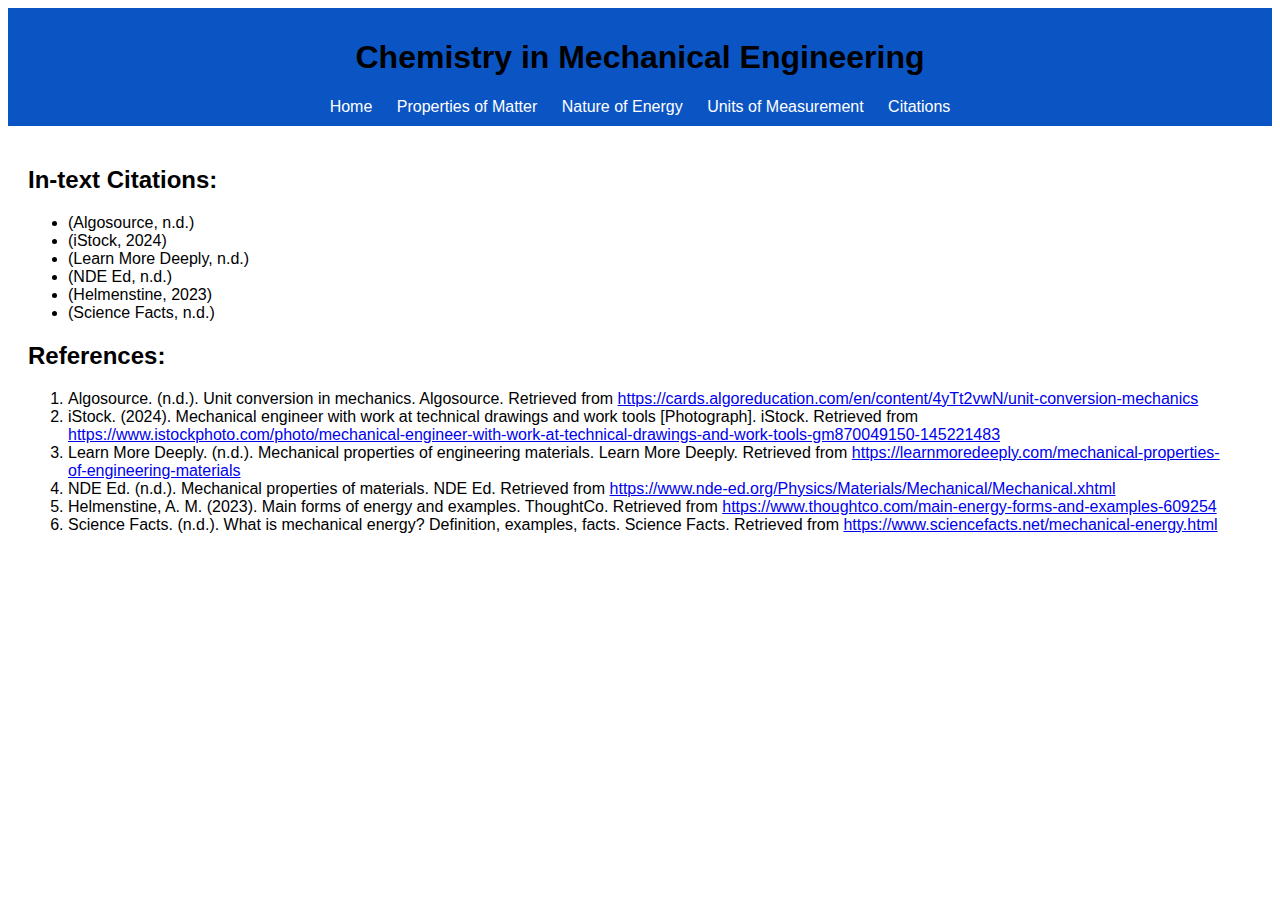
==== citations.html @ c307829b "added citations" ====
<!DOCTYPE html>
<html lang="en">
<head>
    <meta charset="UTF-8">
    <meta name="viewport" content="width=device-width, initial-scale=1.0">
    <link rel="stylesheet" href="styles.css">
    <title>Citations</title>
    <style>
        body {
            font-family: Arial, sans-serif;
        }
        .right-aligned {
            text-align: left;
            margin-right: 20px; 
        }
    </style>
</head>
<body>
    <header>
        <h1>Chemistry in Mechanical Engineering</h1>
        <nav>
            <a href="index.html">Home</a>
            <a href="properties_of_matter.html">Properties of Matter</a>
            <a href="nature_of_energy.html">Nature of Energy</a>
            <a href="units_of_measurement.html">Units of Measurement</a>
            <a href="citations.html">Citations</a>
        </nav>
    </header>
    <main>
    <div class="right-aligned">
        <h2>In-text Citations:</h2>
        <ul>
            <li>(Algosource, n.d.)</li>
            <li>(iStock, 2024)</li>
            <li>(Learn More Deeply, n.d.)</li>
            <li>(NDE Ed, n.d.)</li>
            <li>(Helmenstine, 2023)</li>
            <li>(Science Facts, n.d.)</li>
        </ul>

        <h2>References:</h2>
        <ol>
            <li>Algosource. (n.d.). Unit conversion in mechanics. Algosource. Retrieved from <a href="https://cards.algoreducation.com/en/content/4yTt2vwN/unit-conversion-mechanics">https://cards.algoreducation.com/en/content/4yTt2vwN/unit-conversion-mechanics</a></li>
            <li>iStock. (2024). Mechanical engineer with work at technical drawings and work tools [Photograph]. iStock. Retrieved from <a href="https://www.istockphoto.com/photo/mechanical-engineer-with-work-at-technical-drawings-and-work-tools-gm870049150-145221483">https://www.istockphoto.com/photo/mechanical-engineer-with-work-at-technical-drawings-and-work-tools-gm870049150-145221483</a></li>
            <li>Learn More Deeply. (n.d.). Mechanical properties of engineering materials. Learn More Deeply. Retrieved from <a href="https://learnmoredeeply.com/mechanical-properties-of-engineering-materials">https://learnmoredeeply.com/mechanical-properties-of-engineering-materials</a></li>
            <li>NDE Ed. (n.d.). Mechanical properties of materials. NDE Ed. Retrieved from <a href="https://www.nde-ed.org/Physics/Materials/Mechanical/Mechanical.xhtml">https://www.nde-ed.org/Physics/Materials/Mechanical/Mechanical.xhtml</a></li>
            <li>Helmenstine, A. M. (2023). Main forms of energy and examples. ThoughtCo. Retrieved from <a href="https://www.thoughtco.com/main-energy-forms-and-examples-609254">https://www.thoughtco.com/main-energy-forms-and-examples-609254</a></li>
            <li>Science Facts. (n.d.). What is mechanical energy? Definition, examples, facts. Science Facts. Retrieved from <a href="https://www.sciencefacts.net/mechanical-energy.html">https://www.sciencefacts.net/mechanical-energy.html</a></li>
        </ol>
    </div>
    </main>
</body>
</html>
---- styles.css ----
body {
    font-family: Arial, sans-serif;
}

header {
    background-color: #0b54c3;
    padding: 10px 20px;
    text-align: center;
}

nav a {
    margin: 0 10px;
    text-decoration: none;
    color: rgb(255, 255, 255);
}

main {
    padding: 20px;
    text-align: center;
}
.swiper-container {
    width: auto; 
    height: auto; 
    max-width: 100%; 
}

.swiper-slide {
    display: flex; 
    justify-content: center; 
    align-items: center; 
}

.swiper-slide img {
    display: block; 
    max-width: 100%; 
    max-height: 100vh;
    object-fit: contain; 
}
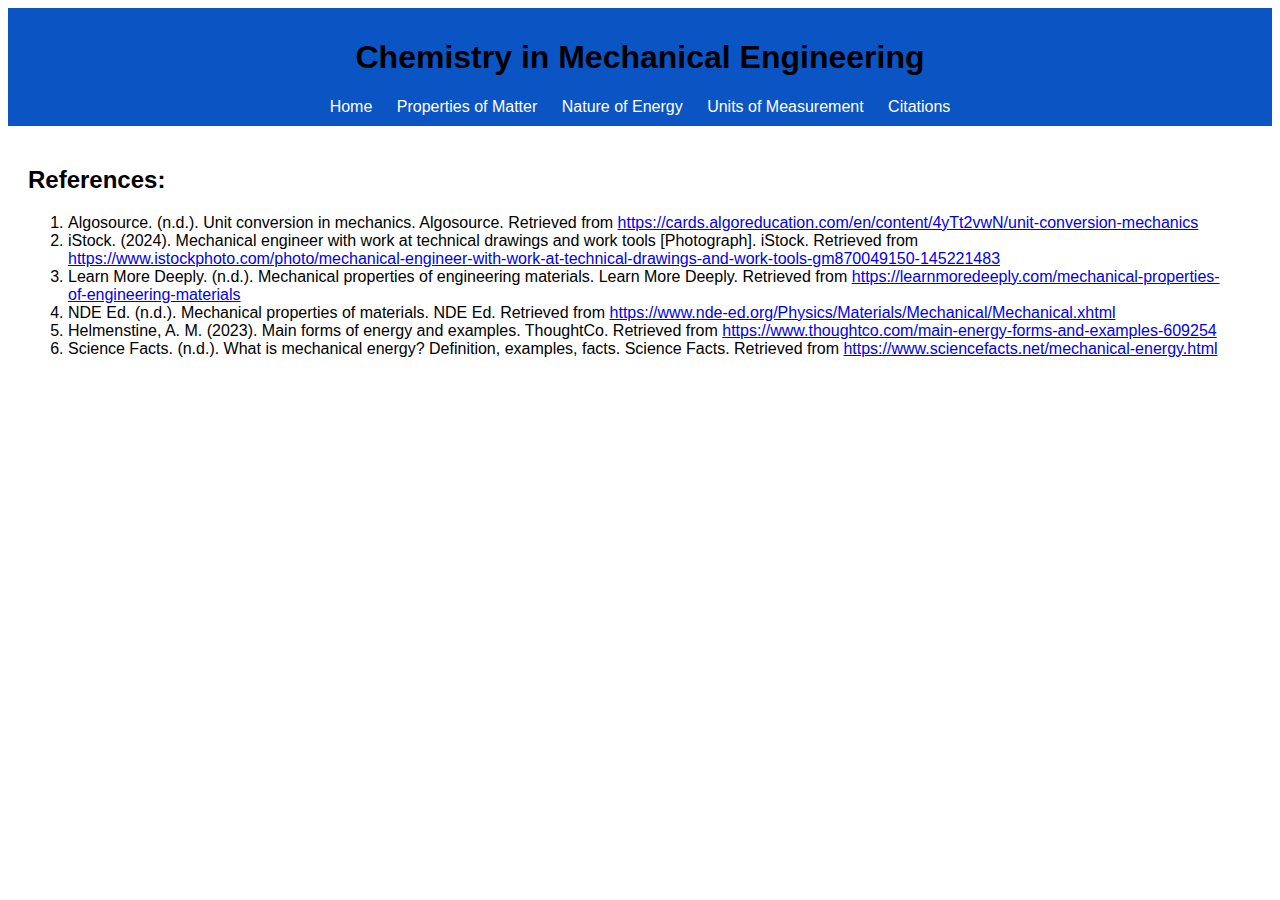
==== commit 56429d2a: "updated pages" ====
--- a/citations.html
+++ b/citations.html
@@ -28,14 +28,9 @@
     </header>
     <main>
     <div class="right-aligned">
-        <h2>In-text Citations:</h2>
+        <h2></h2>
         <ul>
-            <li>(Algosource, n.d.)</li>
-            <li>(iStock, 2024)</li>
-            <li>(Learn More Deeply, n.d.)</li>
-            <li>(NDE Ed, n.d.)</li>
-            <li>(Helmenstine, 2023)</li>
-            <li>(Science Facts, n.d.)</li>
+            
         </ul>
 
         <h2>References:</h2>
